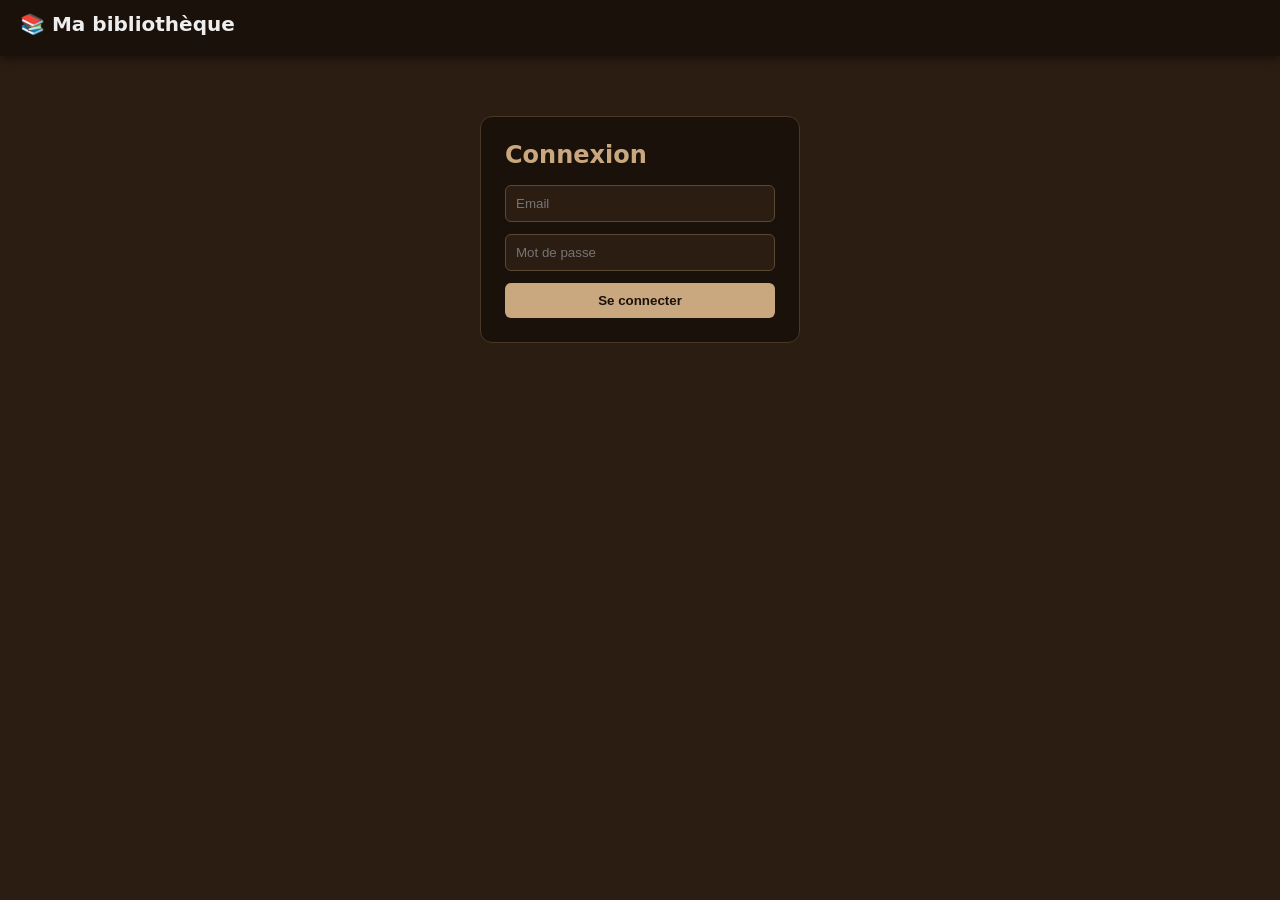
==== web/index.html @ bdcf88b4 "feat: add app shell (index.html), config and login styles Co-Authored-By: Claude Opus 4.8 (1M contex" ====
<!DOCTYPE html>
<html lang="fr">
<head>
  <meta charset="utf-8">
  <meta name="viewport" content="width=device-width, initial-scale=1">
  <meta name="referrer" content="no-referrer">
  <title>Ma bibliothèque</title>
  <link rel="stylesheet" href="./shelf.css">
</head>
<body>
  <header class="entete">
    <h1>📚 Ma bibliothèque</h1>
    <div class="controles" id="controles" hidden>
      <input id="recherche" type="search" placeholder="Rechercher titre, auteur, saga…">
      <div class="filtres">
        <button class="chip actif" data-statut="">Tous</button>
        <button class="chip" data-statut="non_lu">À lire</button>
        <button class="chip" data-statut="en_cours">En cours</button>
        <button class="chip" data-statut="lu">Lu</button>
      </div>
      <button id="btn-deconnexion">Déconnexion</button>
    </div>
  </header>

  <div id="barre-focus" class="barre-focus">
    <button id="btn-retour">← Retour</button>
    <span id="focus-nom"></span>
  </div>

  <main id="contenu">
    <form id="login" class="login">
      <h2>Connexion</h2>
      <input id="email" type="email" placeholder="Email" autocomplete="username" required>
      <input id="motdepasse" type="password" placeholder="Mot de passe" autocomplete="current-password" required>
      <button type="submit">Se connecter</button>
      <p id="login-erreur" class="login-erreur" hidden></p>
    </form>
    <div id="etagere" hidden></div>
  </main>

  <div id="livre-ouvert" class="livre-ouvert cache"></div>

  <script src="./config.js"></script>
  <script src="./vendor/supabase.js"></script>
  <script src="./shelf.js"></script>
  <script type="module" src="./app.js"></script>
</body>
</html>
---- web/shelf.css ----
:root {
  --bois: #3a2817;
  --bois-fonce: #2b1d12;
  --texte-tranche: #f0e6d2;
}
* { box-sizing: border-box; }
body { margin: 0; font-family: system-ui, "Segoe UI", sans-serif; background: var(--bois-fonce); color: #eee; }
.entete { position: sticky; top: 0; z-index: 10; background: #1a110a; padding: 12px 20px; box-shadow: 0 2px 10px rgba(0,0,0,.5); }
.entete h1 { margin: 0 0 8px; font-size: 20px; }
.entete nav a { color: #c9a880; text-decoration: none; margin-right: 16px; font-weight: 600; }
.entete nav a:hover { color: #fff; }
.controles { display: flex; gap: 16px; align-items: center; margin-top: 10px; flex-wrap: wrap; }
#recherche { padding: 6px 10px; border-radius: 6px; border: 1px solid #5a4a35; background: #2b1d12; color: #eee; min-width: 240px; }
.filtres { display: flex; gap: 6px; }
.chip { padding: 5px 12px; border-radius: 14px; border: 1px solid #5a4a35; background: transparent; color: #c9a880; cursor: pointer; font-size: 13px; }
.chip.actif { background: #c9a880; color: #1a110a; font-weight: 600; }

/* ---------- Niveau 0 : étagère, tranches SANS titre ---------- */
.auteur { padding: 18px 20px; }
.auteur-nom { color: #c9a880; font-size: 16px; margin: 0 0 10px; border-bottom: 1px solid #4a3826; padding-bottom: 4px; }
.saga { margin-bottom: 14px; }
.saga-nom { color: #b59a78; font-size: 13px; cursor: pointer; user-select: none; margin-bottom: 6px; }
.saga-nom:hover { color: #fff; }
.saga-compte { opacity: .6; }
.rangee { display: flex; align-items: flex-end; gap: 3px; background: linear-gradient(var(--bois), var(--bois-fonce)); border-bottom: 6px solid #1a110a; padding: 10px 8px; border-radius: 3px; overflow-x: auto; }
.livre { flex: 0 0 auto; width: 26px; height: 120px; background: var(--c, #555); border-radius: 2px; box-shadow: inset -3px 0 6px rgba(0,0,0,.45); cursor: pointer; display: flex; align-items: center; justify-content: center; transition: height .25s, width .25s, transform .25s; }
.livre:hover { transform: translateY(-4px); }
.tranche-titre { writing-mode: vertical-rl; transform: rotate(180deg); font-size: 10px; color: var(--texte-tranche); white-space: nowrap; overflow: hidden; text-overflow: ellipsis; max-height: 110px; padding: 4px 0; }
.livre.masque { display: none; }
.tranche-titre { display: none; }

/* ---------- Niveau 1 : vue focalisée ---------- */
.barre-focus { display: none; align-items: center; gap: 14px; background: #1a110a; padding: 10px 20px; box-shadow: 0 2px 10px rgba(0,0,0,.5); }
body.mode-focus .barre-focus { display: flex; }
#btn-retour { background: #2b1d12; border: 1px solid #5a4a35; color: #c9a880; border-radius: 6px; padding: 6px 12px; cursor: pointer; }
#btn-retour:hover { color: #fff; }
#focus-nom { color: #c9a880; font-weight: 600; font-size: 16px; }
body.mode-focus .auteur { display: none; }
body.mode-focus .auteur.auteur-focus { display: block; }
body.mode-focus .auteur.auteur-focus .auteur-nom { display: none; }
body.mode-focus .auteur.auteur-focus .saga { display: none; }
body.mode-focus .auteur.auteur-focus .saga.focalisee { display: block; }
body.mode-focus .auteur.auteur-focus .saga.focalisee .saga-nom { display: none; }
body.mode-focus .saga.focalisee .rangee { justify-content: center; min-height: 280px; }
body.mode-focus .saga.focalisee .livre { width: 60px; height: 240px; }
body.mode-focus .saga.focalisee .tranche-titre { display: block; font-size: 13px; max-height: 220px; }

/* ---------- Niveau 2 : détail du livre (3D fermé + infos) ---------- */
.livre-ouvert {
  position: fixed; inset: 0; z-index: 50;
  background: rgba(10,7,4,.80);
  display: flex; align-items: center; justify-content: center; gap: 40px; flex-wrap: wrap; padding: 24px;
}
.livre-ouvert.cache { display: none; }
.zone-livre { width: min(46vw, 420px); height: min(70vh, 560px); display: flex; align-items: center; justify-content: center; }
.zone-livre canvas { width: 100%; height: 100%; cursor: grab; touch-action: none; }
.zone-livre canvas:active { cursor: grabbing; }
.couv-2d { width: 240px; height: 340px; border-radius: 4px; background-size: cover; background-position: center; box-shadow: 0 12px 32px rgba(0,0,0,.6); display: flex; align-items: flex-end; padding: 10px; color: #fff; font-weight: bold; overflow: hidden; }
.carte-infos { width: 320px; background: #1a110a; color: #eee; border-radius: 12px; padding: 24px; box-shadow: 0 12px 40px rgba(0,0,0,.6); border: 1px solid #4a3826; }
.carte-infos h2 { margin: 0 0 2px; font-size: 22px; }
.carte-infos .aut { color: #c9a880; margin: 0 0 16px; }
.carte-infos p { margin: 6px 0; font-size: 15px; }
.carte-infos .note { color: #b8860b; font-size: 18px; }
.carte-infos .com { font-style: italic; color: #9a8a6a; margin-top: 14px; }
.carte-infos .crayon { margin-top: 18px; background: #2b1d12; border: 1px solid #5a4a35; color: #c9a880; border-radius: 8px; padding: 6px 12px; opacity: .6; cursor: not-allowed; pointer-events: none; }

.vide { padding: 40px; text-align: center; color: #b59a78; }

/* ---------- Login + en-tête connecté ---------- */
[hidden] { display: none !important; }
.login { max-width: 320px; margin: 60px auto; display: flex; flex-direction: column; gap: 12px; background: #1a110a; padding: 24px; border-radius: 12px; border: 1px solid #4a3826; }
.login h2 { margin: 0 0 4px; color: #c9a880; }
.login input { padding: 10px; border-radius: 6px; border: 1px solid #5a4a35; background: #2b1d12; color: #eee; }
.login button { padding: 10px; border-radius: 6px; border: none; background: #c9a880; color: #1a110a; font-weight: 600; cursor: pointer; }
.login-erreur { color: #ff6b6b; margin: 0; }
#btn-deconnexion { background: #2b1d12; border: 1px solid #5a4a35; color: #c9a880; border-radius: 6px; padding: 6px 12px; cursor: pointer; }
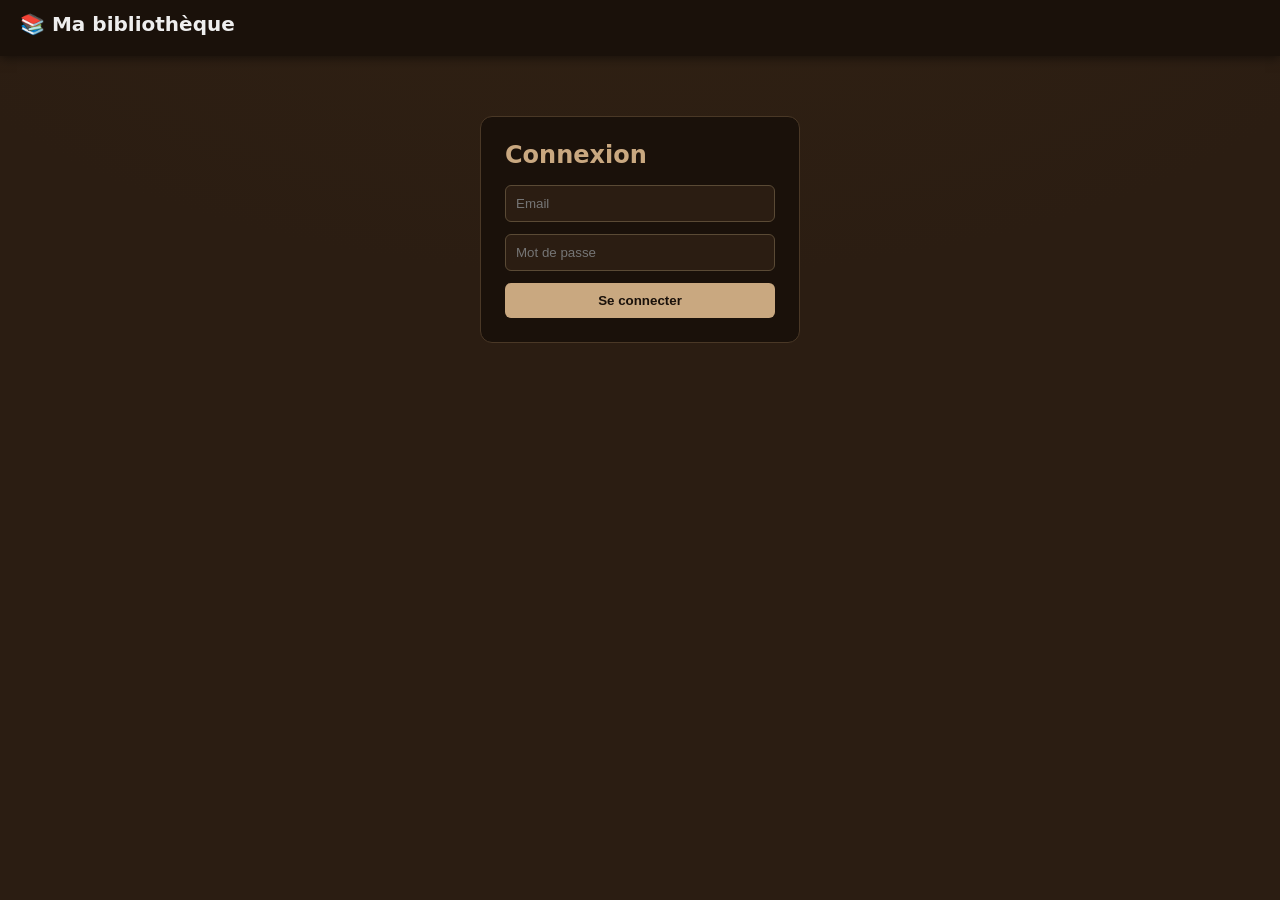
==== commit 47318a69: "feat: G1 regroupement de l etagere + champ genre - selecteur Grouper par (auteur/genre/annee/note/st" ====
--- a/web/index.html
+++ b/web/index.html
@@ -4,7 +4,9 @@
   <meta charset="utf-8">
   <meta name="viewport" content="width=device-width, initial-scale=1">
   <meta name="referrer" content="no-referrer">
+  <meta name="theme-color" content="#1a110a">
   <title>Ma bibliothèque</title>
+  <link rel="manifest" href="./manifest.webmanifest">
   <link rel="stylesheet" href="./shelf.css">
 </head>
 <body>
@@ -18,9 +20,20 @@
         <button class="chip" data-statut="en_cours">En cours</button>
         <button class="chip" data-statut="lu">Lu</button>
       </div>
+      <select id="regroupement" title="Grouper l'étagère par…">
+        <option value="auteur">Par auteur</option>
+        <option value="genre">Par genre</option>
+        <option value="annee">Par année</option>
+        <option value="note">Par note</option>
+        <option value="statut">Par statut</option>
+      </select>
+      <button id="btn-ajouter">➕ Ajouter</button>
+      <button id="btn-scan-pile" hidden>📷 Scanner une pile</button>
       <button id="btn-deconnexion">Déconnexion</button>
     </div>
   </header>
+
+  <div id="bandeau-hors-ligne" class="bandeau-hors-ligne" hidden></div>
 
   <div id="barre-focus" class="barre-focus">
     <button id="btn-retour">← Retour</button>
@@ -38,11 +51,99 @@
     <div id="etagere" hidden></div>
   </main>
 
+  <div id="modale-edition" class="modale cache">
+    <form id="form-edition" class="form-edition">
+      <header class="form-entete">
+        <h2 id="form-titre-modale">Ajouter un livre</h2>
+        <button type="button" id="btn-fermer-modale" class="btn-fermer" title="Fermer (Échap)">✕</button>
+      </header>
+
+      <div class="form-corps">
+        <section class="bloc-isbn">
+          <label for="f-isbn">ISBN <span class="indice">— scanne ou saisis pour pré-remplir</span></label>
+          <div class="ligne-isbn">
+            <input id="f-isbn" inputmode="numeric" autocomplete="off" placeholder="13 chiffres">
+            <button type="button" id="btn-isbn" class="btn-isbn" title="Rechercher les infos du livre">🔍<span class="btn-texte"> Rechercher</span></button>
+            <button type="button" id="btn-scan" class="btn-isbn" title="Scanner le code-barres" hidden>📷<span class="btn-texte"> Scanner</span></button>
+          </div>
+          <p id="isbn-statut" class="isbn-statut"></p>
+        </section>
+
+        <div class="champ">
+          <label for="f-titre">Titre <span class="requis">*</span></label>
+          <input id="f-titre" required autocomplete="off">
+        </div>
+        <div class="champ">
+          <label for="f-auteur">Auteur <span class="requis">*</span></label>
+          <input id="f-auteur" required autocomplete="off">
+        </div>
+
+        <div class="rangee-champs">
+          <div class="champ">
+            <label for="f-saga">Saga</label>
+            <input id="f-saga" autocomplete="off">
+          </div>
+          <div class="champ petit">
+            <label for="f-tome">Tome</label>
+            <input id="f-tome" type="number" min="0" inputmode="numeric">
+          </div>
+        </div>
+
+        <div class="rangee-champs">
+          <div class="champ">
+            <label for="f-statut">Statut de lecture</label>
+            <select id="f-statut">
+              <option value="non_lu">À lire</option>
+              <option value="en_cours">En cours</option>
+              <option value="lu">Lu</option>
+            </select>
+          </div>
+          <div class="champ petit">
+            <label for="f-annee">Année</label>
+            <input id="f-annee" inputmode="numeric" autocomplete="off">
+          </div>
+        </div>
+
+        <div class="rangee-champs">
+          <div class="champ">
+            <label for="f-genre">Genre</label>
+            <select id="f-genre"><option value="">—</option></select><!-- options : GENRES (app.js) -->
+          </div>
+          <div class="champ petit">
+            <label for="f-note">Note (0–5)</label>
+            <input id="f-note" type="number" min="0" max="5" inputmode="numeric">
+          </div>
+        </div>
+
+        <div class="champ cases">
+          <label class="case"><input id="f-possede" type="checkbox"> Possédé</label>
+          <label class="case"><input id="f-wishlist" type="checkbox"> Wishlist</label>
+        </div>
+
+        <div class="champ">
+          <label for="f-commentaire">Commentaire</label>
+          <textarea id="f-commentaire" rows="3" placeholder="Ton avis, une citation…"></textarea>
+        </div>
+
+        <p id="form-erreur" class="form-erreur" hidden></p>
+      </div>
+
+      <footer class="form-actions">
+        <button type="button" id="btn-supprimer" class="btn-supprimer" hidden>🗑️ Supprimer</button>
+        <span class="espace"></span>
+        <button type="button" id="btn-annuler">Annuler</button>
+        <button type="submit">Enregistrer</button>
+      </footer>
+    </form>
+  </div>
+
   <div id="livre-ouvert" class="livre-ouvert cache"></div>
 
   <script src="./config.js"></script>
   <script src="./vendor/supabase.js"></script>
   <script src="./shelf.js"></script>
+  <script src="./isbn.js"></script>
+  <script type="module" src="./scan.js"></script>
   <script type="module" src="./app.js"></script>
 </body>
 </html>
--- a/web/shelf.css
+++ b/web/shelf.css
@@ -4,27 +4,85 @@
   --texte-tranche: #f0e6d2;
 }
 * { box-sizing: border-box; }
-body { margin: 0; font-family: system-ui, "Segoe UI", sans-serif; background: var(--bois-fonce); color: #eee; }
+body {
+  margin: 0; font-family: system-ui, "Segoe UI", sans-serif; color: #eee;
+  background: radial-gradient(1100px 500px at 50% -8%, #38271565, transparent 70%), var(--bois-fonce);
+  background-attachment: fixed;
+}
 .entete { position: sticky; top: 0; z-index: 10; background: #1a110a; padding: 12px 20px; box-shadow: 0 2px 10px rgba(0,0,0,.5); }
 .entete h1 { margin: 0 0 8px; font-size: 20px; }
 .entete nav a { color: #c9a880; text-decoration: none; margin-right: 16px; font-weight: 600; }
 .entete nav a:hover { color: #fff; }
 .controles { display: flex; gap: 16px; align-items: center; margin-top: 10px; flex-wrap: wrap; }
 #recherche { padding: 6px 10px; border-radius: 6px; border: 1px solid #5a4a35; background: #2b1d12; color: #eee; min-width: 240px; }
+#regroupement { padding: 6px 10px; border-radius: 6px; border: 1px solid #5a4a35; background: #2b1d12; color: #c9a880; font: inherit; cursor: pointer; }
 .filtres { display: flex; gap: 6px; }
 .chip { padding: 5px 12px; border-radius: 14px; border: 1px solid #5a4a35; background: transparent; color: #c9a880; cursor: pointer; font-size: 13px; }
 .chip.actif { background: #c9a880; color: #1a110a; font-weight: 600; }
 
-/* ---------- Niveau 0 : étagère, tranches SANS titre ---------- */
+/* ---------- Niveau 0 : étagère réaliste (E2) — casier bois + tranches variées ---------- */
 .auteur { padding: 18px 20px; }
-.auteur-nom { color: #c9a880; font-size: 16px; margin: 0 0 10px; border-bottom: 1px solid #4a3826; padding-bottom: 4px; }
-.saga { margin-bottom: 14px; }
+.auteur-nom {
+  color: #c9a880; font-size: 15px; font-variant: small-caps; letter-spacing: .12em;
+  margin: 0 0 10px; border-bottom: 1px solid #4a3826; padding-bottom: 4px;
+}
+.saga { margin-bottom: 22px; }
 .saga-nom { color: #b59a78; font-size: 13px; cursor: pointer; user-select: none; margin-bottom: 6px; }
 .saga-nom:hover { color: #fff; }
 .saga-compte { opacity: .6; }
-.rangee { display: flex; align-items: flex-end; gap: 3px; background: linear-gradient(var(--bois), var(--bois-fonce)); border-bottom: 6px solid #1a110a; padding: 10px 8px; border-radius: 3px; overflow-x: auto; }
-.livre { flex: 0 0 auto; width: 26px; height: 120px; background: var(--c, #555); border-radius: 2px; box-shadow: inset -3px 0 6px rgba(0,0,0,.45); cursor: pointer; display: flex; align-items: center; justify-content: center; transition: height .25s, width .25s, transform .25s; }
-.livre:hover { transform: translateY(-4px); }
+
+/* Casier : un petit meuble par saga, qui épouse la largeur de son contenu. */
+.casier { width: fit-content; min-width: 170px; max-width: 100%; }
+
+/* Fond de caisson sombre (veinage vertical) entre deux montants. */
+.rangee {
+  display: flex; align-items: flex-end; gap: 4px;
+  padding: 16px 12px 0;
+  overflow-x: auto;
+  background:
+    linear-gradient(rgba(0,0,0,.55), rgba(0,0,0,.22) 35%, rgba(0,0,0,.40)),
+    repeating-linear-gradient(90deg, #241809 0 3px, #2b1c0c 3px 9px, #261a0b 9px 14px);
+  border-left: 7px solid #1f1409; border-right: 7px solid #1f1409;
+  border-radius: 4px 4px 0 0;
+  box-shadow:
+    inset 0 12px 18px rgba(0,0,0,.55),
+    inset 10px 0 16px rgba(0,0,0,.35),
+    inset -10px 0 16px rgba(0,0,0,.35);
+}
+
+/* Planche : chant éclairé en haut, veinage horizontal, ombre portée vers le casier suivant. */
+.planche {
+  height: 13px;
+  border-left: 7px solid #1f1409; border-right: 7px solid #1f1409;
+  border-radius: 0 0 4px 4px;
+  background:
+    repeating-linear-gradient(90deg, rgba(255,255,255,.045) 0 22px, rgba(0,0,0,.06) 22px 41px, rgba(255,255,255,.02) 41px 67px),
+    linear-gradient(#7a5630, #5a3d1e 35%, #412b12);
+  box-shadow: 0 7px 12px rgba(0,0,0,.55), inset 0 1px 0 rgba(255,221,170,.35);
+}
+
+/* Tranche : taille/penchant propres au livre (--h/--l/--rot posés par app.js),
+   reflet de courbure par-dessus la couleur, ombre de contact sur la planche. */
+.livre {
+  flex: 0 0 auto;
+  width: var(--l, 26px); height: var(--h, 120px);
+  background:
+    linear-gradient(90deg, rgba(255,255,255,.22), rgba(255,255,255,.05) 30%, rgba(0,0,0,.10) 65%, rgba(0,0,0,.38)),
+    linear-gradient(rgba(255,255,255,.06), rgba(0,0,0,.10)),
+    var(--c, #555);
+  border-radius: 2px 2px 1px 1px;
+  box-shadow: 1px 0 2px rgba(0,0,0,.4), 0 4px 5px -2px rgba(0,0,0,.55);
+  transform: rotate(var(--rot, 0deg));
+  transform-origin: 50% 100%;
+  cursor: pointer;
+  display: flex; align-items: center; justify-content: center;
+  transition: height .25s, width .25s, transform .2s, box-shadow .2s;
+}
+/* Survol : le livre se sort de l'étagère (composé avec son inclinaison). */
+.livre:hover {
+  transform: rotate(var(--rot, 0deg)) translateY(-9px);
+  box-shadow: 1px 0 2px rgba(0,0,0,.4), 0 14px 16px -4px rgba(0,0,0,.6);
+}
 .tranche-titre { writing-mode: vertical-rl; transform: rotate(180deg); font-size: 10px; color: var(--texte-tranche); white-space: nowrap; overflow: hidden; text-overflow: ellipsis; max-height: 110px; padding: 4px 0; }
 .livre.masque { display: none; }
 .tranche-titre { display: none; }
@@ -41,28 +99,50 @@
 body.mode-focus .auteur.auteur-focus .saga { display: none; }
 body.mode-focus .auteur.auteur-focus .saga.focalisee { display: block; }
 body.mode-focus .auteur.auteur-focus .saga.focalisee .saga-nom { display: none; }
+body.mode-focus .saga.focalisee .casier { width: 100%; }
 body.mode-focus .saga.focalisee .rangee { justify-content: center; min-height: 280px; }
-body.mode-focus .saga.focalisee .livre { width: 60px; height: 240px; }
+/* Inclinaison neutralisée (transform, car --rot inline gagnerait sur une variable CSS). */
+body.mode-focus .saga.focalisee .livre { width: 60px; height: 240px; transform: rotate(0deg); }
+body.mode-focus .saga.focalisee .livre:hover { transform: rotate(0deg) translateY(-9px); }
 body.mode-focus .saga.focalisee .tranche-titre { display: block; font-size: 13px; max-height: 220px; }
+
+/* Transition douce niveau 0 -> 1 (E2) */
+@keyframes apparition-focus {
+  from { opacity: 0; transform: translateY(12px) scale(.985); }
+  to { opacity: 1; transform: none; }
+}
+body.mode-focus .auteur.auteur-focus .saga.focalisee { animation: apparition-focus .28s ease-out; }
+body.mode-focus .barre-focus { animation: apparition-focus .28s ease-out; }
 
 /* ---------- Niveau 2 : détail du livre (3D fermé + infos) ---------- */
 .livre-ouvert {
   position: fixed; inset: 0; z-index: 50;
   background: rgba(10,7,4,.80);
   display: flex; align-items: center; justify-content: center; gap: 40px; flex-wrap: wrap; padding: 24px;
+  overflow-y: auto;   /* filet de sécurité : rien n'est jamais inatteignable */
 }
 .livre-ouvert.cache { display: none; }
 .zone-livre { width: min(46vw, 420px); height: min(70vh, 560px); display: flex; align-items: center; justify-content: center; }
 .zone-livre canvas { width: 100%; height: 100%; cursor: grab; touch-action: none; }
 .zone-livre canvas:active { cursor: grabbing; }
 .couv-2d { width: 240px; height: 340px; border-radius: 4px; background-size: cover; background-position: center; box-shadow: 0 12px 32px rgba(0,0,0,.6); display: flex; align-items: flex-end; padding: 10px; color: #fff; font-weight: bold; overflow: hidden; }
-.carte-infos { width: 320px; background: #1a110a; color: #eee; border-radius: 12px; padding: 24px; box-shadow: 0 12px 40px rgba(0,0,0,.6); border: 1px solid #4a3826; }
+.carte-infos { width: 320px; max-width: 100%; box-sizing: border-box; background: #1a110a; color: #eee; border-radius: 12px; padding: 24px; box-shadow: 0 12px 40px rgba(0,0,0,.6); border: 1px solid #4a3826; }
 .carte-infos h2 { margin: 0 0 2px; font-size: 22px; }
 .carte-infos .aut { color: #c9a880; margin: 0 0 16px; }
 .carte-infos p { margin: 6px 0; font-size: 15px; }
 .carte-infos .note { color: #b8860b; font-size: 18px; }
 .carte-infos .com { font-style: italic; color: #9a8a6a; margin-top: 14px; }
-.carte-infos .crayon { margin-top: 18px; background: #2b1d12; border: 1px solid #5a4a35; color: #c9a880; border-radius: 8px; padding: 6px 12px; opacity: .6; cursor: not-allowed; pointer-events: none; }
+.carte-infos .crayon { margin-top: 18px; background: #2b1d12; border: 1px solid #5a4a35; color: #c9a880; border-radius: 8px; padding: 6px 12px; cursor: pointer; }
+
+/* Mobile : colonne (livre au-dessus, carte dessous), canvas large, tout tient à l'écran.
+   La caméra (book3d.js) s'adapte au ratio du canvas : aucune rotation ne sort du cadre. */
+@media (max-width: 700px) {
+  .livre-ouvert { flex-direction: column; flex-wrap: nowrap; justify-content: flex-start; gap: 12px; padding: 3vh 16px 20px; padding-top: 3dvh; }
+  .zone-livre { width: min(88vw, 360px); height: 48vh; height: min(48dvh, 430px); flex-shrink: 0; }
+  .carte-infos { width: min(92vw, 380px); padding: 16px 18px; }
+  .carte-infos h2 { font-size: 19px; }
+  .carte-infos .aut { margin-bottom: 10px; }
+}
 
 .vide { padding: 40px; text-align: center; color: #b59a78; }
 
@@ -74,3 +154,102 @@
 .login button { padding: 10px; border-radius: 6px; border: none; background: #c9a880; color: #1a110a; font-weight: 600; cursor: pointer; }
 .login-erreur { color: #ff6b6b; margin: 0; }
 #btn-deconnexion { background: #2b1d12; border: 1px solid #5a4a35; color: #c9a880; border-radius: 6px; padding: 6px 12px; cursor: pointer; }
+
+/* ---------- Bandeau hors-ligne (PWA) ---------- */
+.bandeau-hors-ligne { background: #5a3a1a; color: #f0d9ff; text-align: center; padding: 6px 12px; font-size: 14px; }
+
+/* ---------- Modale d'édition (C1) ---------- */
+#btn-ajouter { background: #2b1d12; border: 1px solid #5a4a35; color: #c9a880; border-radius: 6px; padding: 6px 12px; cursor: pointer; }
+.modale { position: fixed; inset: 0; z-index: 60; background: rgba(10,7,4,.8); display: flex; align-items: center; justify-content: center; padding: 20px; }
+.modale.cache { display: none; }
+
+/* Carte : en-tête et pied FIXES, seul le corps défile -> Enregistrer toujours visible. */
+.form-edition {
+  width: min(520px, 100%);
+  max-height: 92vh; max-height: 92dvh;
+  display: flex; flex-direction: column;
+  background: #1a110a; border: 1px solid #4a3826; border-radius: 14px;
+  overflow: hidden;
+  box-shadow: 0 18px 60px rgba(0,0,0,.6);
+}
+.form-entete { display: flex; align-items: center; justify-content: space-between; gap: 12px; padding: 14px 20px 12px; border-bottom: 1px solid #33271a; }
+.form-edition h2 { margin: 0; color: #c9a880; font-size: 18px; }
+.btn-fermer { width: 36px; height: 36px; flex-shrink: 0; border-radius: 50%; border: 1px solid #5a4a35; background: #2b1d12; color: #c9a880; font-size: 15px; cursor: pointer; }
+.btn-fermer:hover { background: #3a2a1f; }
+
+.form-corps { padding: 14px 20px 16px; overflow-y: auto; display: flex; flex-direction: column; gap: 12px; }
+
+/* Champs : label visible AU-DESSUS (les placeholders disparaissent à la saisie). */
+.champ { display: flex; flex-direction: column; gap: 4px; flex: 1; min-width: 0; }
+.champ > label { color: #9a8a6a; font-size: 13px; }
+.champ.petit { flex: 0 0 116px; }
+.requis { color: #d98c5f; }
+.indice { color: #6e5d45; font-size: 12px; }
+.rangee-champs { display: flex; gap: 10px; }
+
+.form-edition input, .form-edition select, .form-edition textarea {
+  width: 100%; box-sizing: border-box; min-height: 40px;
+  padding: 9px 10px; border-radius: 8px; border: 1px solid #5a4a35;
+  background: #2b1d12; color: #eee; font: inherit;
+}
+.form-edition input:focus, .form-edition select:focus, .form-edition textarea:focus {
+  outline: none; border-color: #c9a880;
+}
+.form-edition textarea { min-height: 64px; resize: vertical; }
+.form-edition input[type=checkbox] { width: 18px; height: 18px; min-height: 0; accent-color: #c9a880; margin: 0; }
+
+.champ.cases { flex-direction: row; align-items: center; gap: 18px; padding: 2px 0 4px; }
+.case { display: flex; align-items: center; gap: 7px; color: #eee; font-size: 14px; cursor: pointer; }
+
+.form-erreur { color: #ff6b6b; margin: 0; }
+
+/* Pied d'actions : Enregistrer (primaire) à droite, Supprimer (danger) isolé à gauche. */
+.form-actions { display: flex; gap: 8px; align-items: center; padding: 12px 20px 16px; border-top: 1px solid #33271a; }
+.form-actions .espace { flex: 1; }
+.form-actions button { min-height: 42px; padding: 9px 16px; border-radius: 8px; border: none; cursor: pointer; font: inherit; white-space: nowrap; }
+.form-actions button[type=submit] { background: #c9a880; color: #1a110a; font-weight: 600; padding: 9px 22px; }
+.form-actions button[type=submit]:hover { background: #dabb95; }
+.form-actions .btn-supprimer { background: transparent; color: #d96b6b; border: 1px solid #7a2a2a; }
+.form-actions .btn-supprimer:hover { background: #7a2a2a; color: #fff; }
+#btn-annuler { background: #2b1d12; color: #c9a880; border: 1px solid #5a4a35; }
+#btn-annuler:hover { background: #3a2a1f; }
+
+/* C2/D — bloc ISBN en tête : scanner ou saisir pour pré-remplir. */
+.bloc-isbn { display: flex; flex-direction: column; gap: 6px; background: #221710; border: 1px solid #33271a; border-radius: 10px; padding: 10px 12px; }
+.bloc-isbn > label { color: #9a8a6a; font-size: 13px; }
+.ligne-isbn { display: flex; gap: 8px; }
+.ligne-isbn #f-isbn { flex: 1; min-width: 0; }
+.btn-isbn {
+  flex-shrink: 0; white-space: nowrap; min-height: 40px; min-width: 44px;
+  cursor: pointer; border: 1px solid #5a4a35; border-radius: 8px;
+  background: #2b1d12; color: #c9a880; padding: 0 12px; font: inherit;
+}
+.btn-isbn:hover { background: #3a2a1f; }
+.isbn-statut { margin: 0; min-height: 1.2em; font-size: 0.85em; color: #9a8a6a; }
+
+/* Mobile : bottom sheet, boutons ISBN en icônes seules (cible 44px). */
+@media (max-width: 540px) {
+  .modale { padding: 0; align-items: flex-end; }
+  .form-edition { width: 100%; max-height: 94vh; max-height: 94dvh; border-radius: 16px 16px 0 0; border-left: none; border-right: none; border-bottom: none; }
+  .btn-texte { display: none; }
+  .btn-isbn { width: 44px; padding: 0; }
+  .champ.petit { flex-basis: 96px; }
+}
+
+/* --- Scan caméra (D) --- */
+.scan-overlay { position: fixed; inset: 0; background: #000; z-index: 60; }
+.scan-video { width: 100%; height: 100%; object-fit: cover; }
+.scan-visee {
+  position: absolute; left: 50%; top: 45%; transform: translate(-50%, -50%);
+  width: min(72vw, 420px); height: 130px; border: 2px solid rgba(255,255,255,.85);
+  border-radius: 10px; box-shadow: 0 0 0 100vmax rgba(0,0,0,.35); pointer-events: none;
+}
+.scan-fermer {
+  position: absolute; top: 14px; right: 14px; width: 44px; height: 44px;
+  border-radius: 50%; border: 1px solid #5a4a35; background: #2b1d12; color: #c9a880;
+  font-size: 20px; cursor: pointer;
+}
+.scan-toasts { position: absolute; left: 12px; right: 12px; bottom: 16px; display: flex; flex-direction: column; gap: 6px; }
+.scan-toast { margin: 0; padding: 8px 12px; border-radius: 8px; background: rgba(43,29,18,.92); color: #eee; border: 1px solid #5a4a35; }
+.scan-toast.ok { border-color: #4a7a4a; }
+.scan-toast.erreur { border-color: #8a4a3a; }
